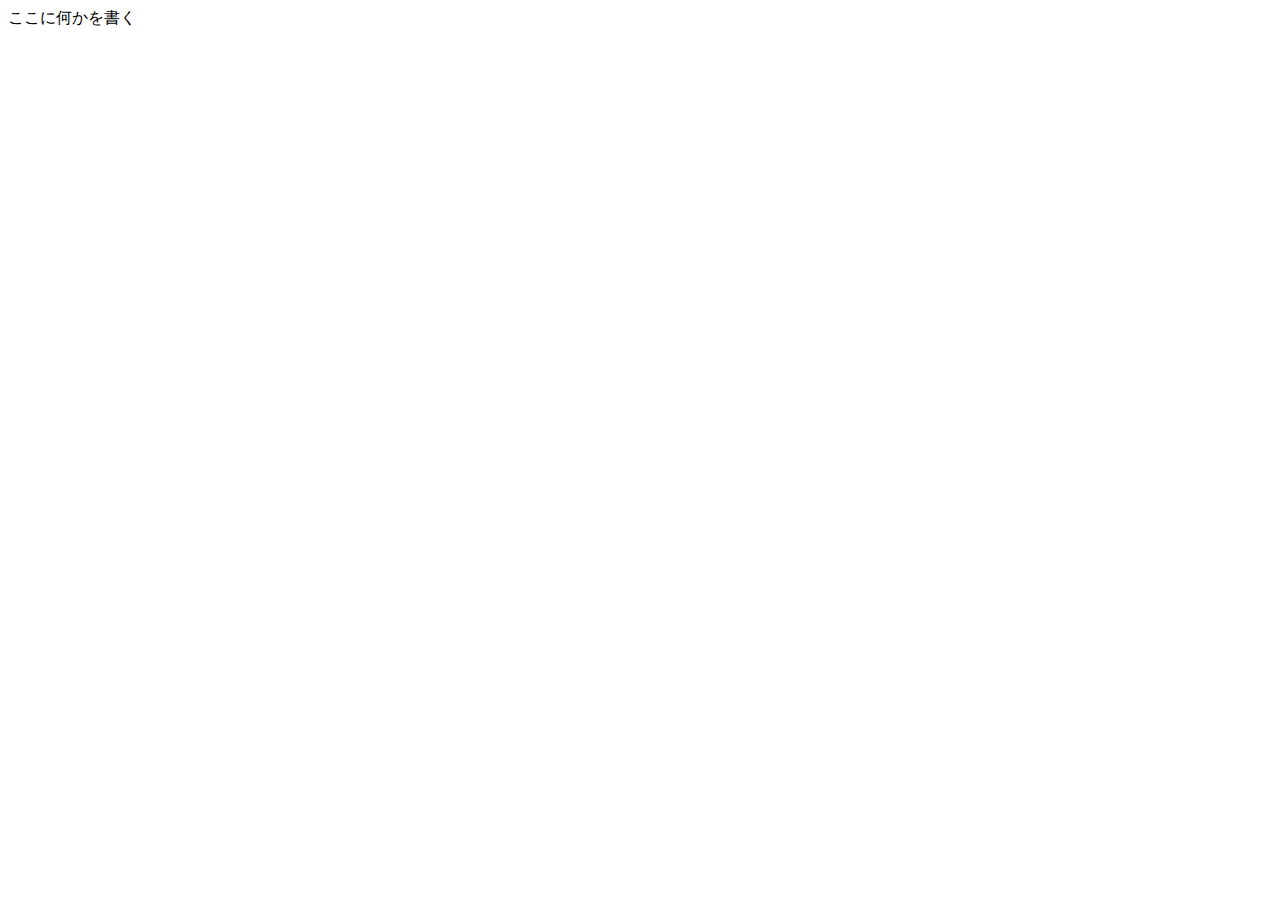
==== index.html @ 87bfe41c "Initial commit" ====
<!DOCTYPE html>
<html lang="en">
  <head>
    <meta charset="UTF-8" />
    <meta name="viewport" content="width=device-width, initial-scale=1.0" />
    <meta http-equiv="X-UA-Compatible" content="ie=edge" />
    <link rel="stylesheet" href="style.css" type="text/css" />
    <title>TerraceTechフロントエンドエンジニア養成所</title>
  </head>
  <body>
    <div>ここに何かを書く</div>
  </body>
</html>
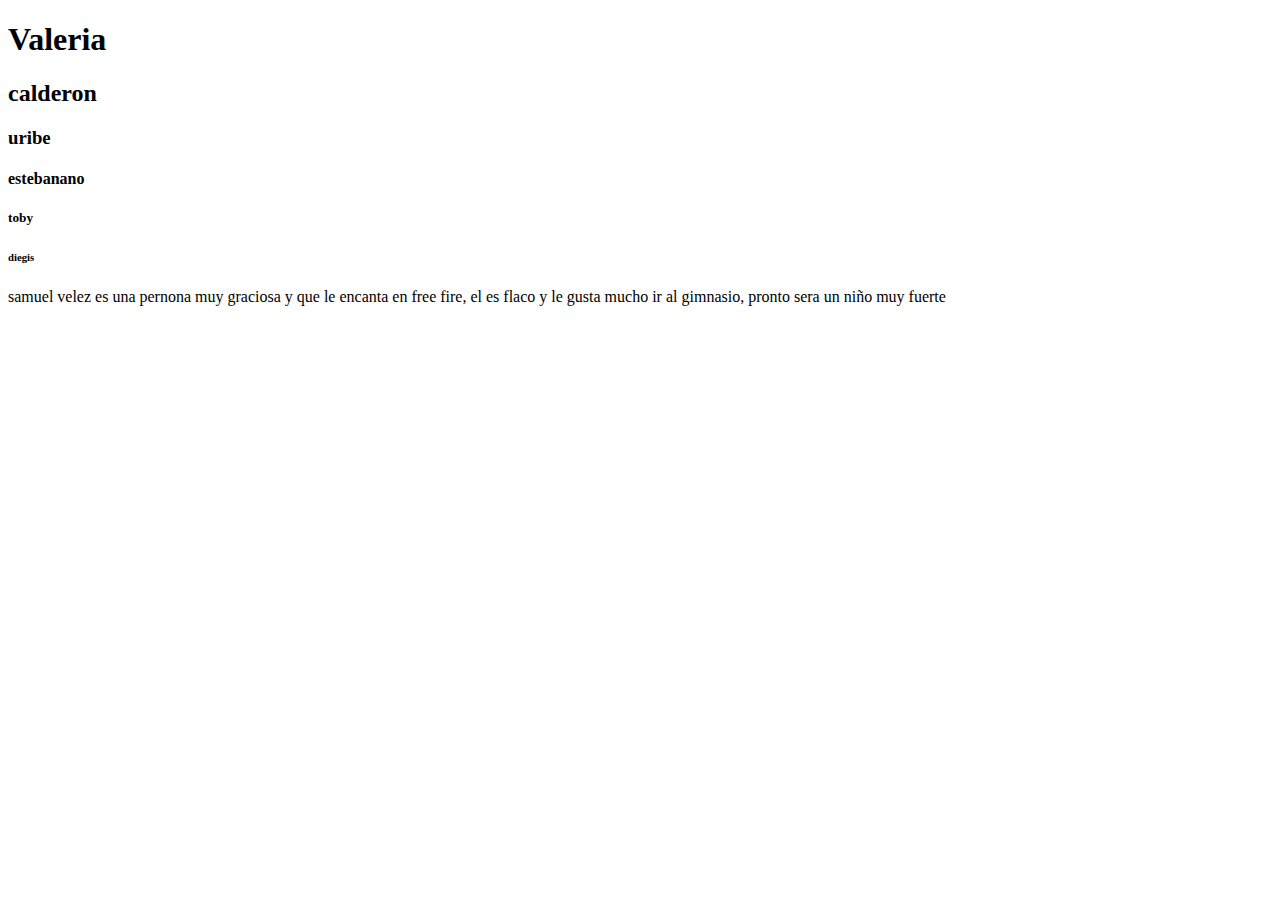
==== commit be183173: "initial commit" ====
--- a/index.html
+++ b/index.html
@@ -8,6 +8,27 @@
     <title>TerraceTechフロントエンドエンジニア養成所</title>
   </head>
   <body>
-    <div>ここに何かを書く</div>
+    <h1>
+      Valeria
+    </h1>
+    <h2>
+      calderon
+    </h2>
+    <h3>
+      uribe
+    </h3>
+    <h4>
+      estebanano
+    </h4>
+    <h5>
+      toby
+    </h5>
+    <h6>
+      diegis
+    </h6>
+    <p>
+      samuel velez es una pernona muy graciosa y que le encanta en free fire, el
+      es flaco y le gusta mucho ir al gimnasio, pronto sera un niño muy fuerte
+    </p>
   </body>
 </html>
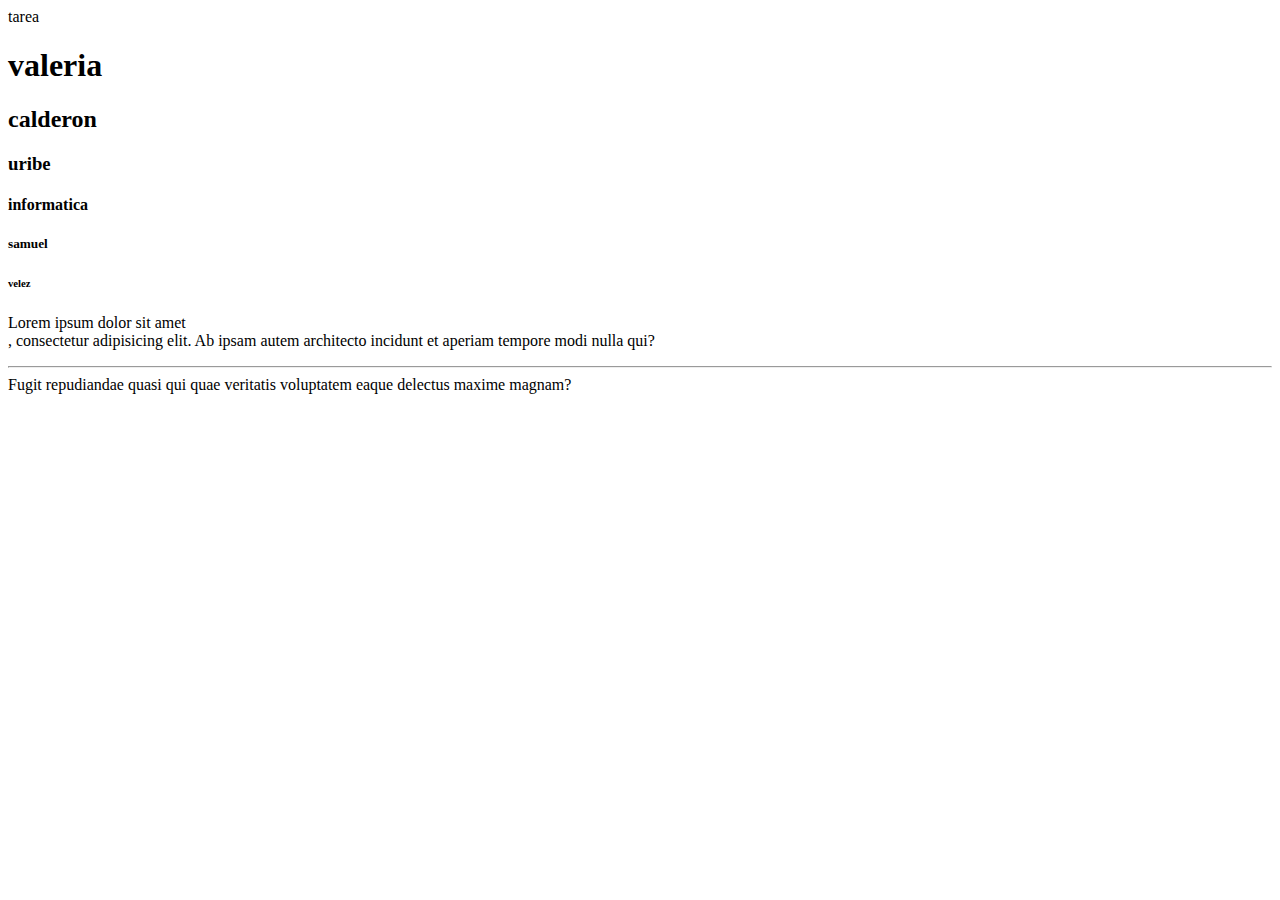
==== commit 6f14d67f: "p,br y hr" ====
--- a/index.html
+++ b/index.html
@@ -5,30 +5,19 @@
     <meta name="viewport" content="width=device-width, initial-scale=1.0" />
     <meta http-equiv="X-UA-Compatible" content="ie=edge" />
     <link rel="stylesheet" href="style.css" type="text/css" />
-    <title>TerraceTechフロントエンドエンジニア養成所</title>
+    <title>TerraceTechtarea</title>
   </head>
   <body>
-    <h1>
-      Valeria
-    </h1>
-    <h2>
-      calderon
-    </h2>
-    <h3>
-      uribe
-    </h3>
-    <h4>
-      estebanano
-    </h4>
-    <h5>
-      toby
-    </h5>
-    <h6>
-      diegis
-    </h6>
-    <p>
-      samuel velez es una pernona muy graciosa y que le encanta en free fire, el
-      es flaco y le gusta mucho ir al gimnasio, pronto sera un niño muy fuerte
-    </p>
+    <div>tarea
+      <h1>valeria</h1>
+      <h2>calderon</h2>
+      <h3>uribe</h3>
+      <h4>informatica</h4>
+      <h5>samuel</h5>
+      <h6>velez</h6>
+      <p>
+        Lorem ipsum dolor sit amet <br>, consectetur adipisicing elit. Ab ipsam autem architecto incidunt et aperiam tempore modi nulla qui? <hr> Fugit repudiandae quasi qui quae veritatis voluptatem eaque delectus maxime magnam?
+      </p>
+
   </body>
 </html>
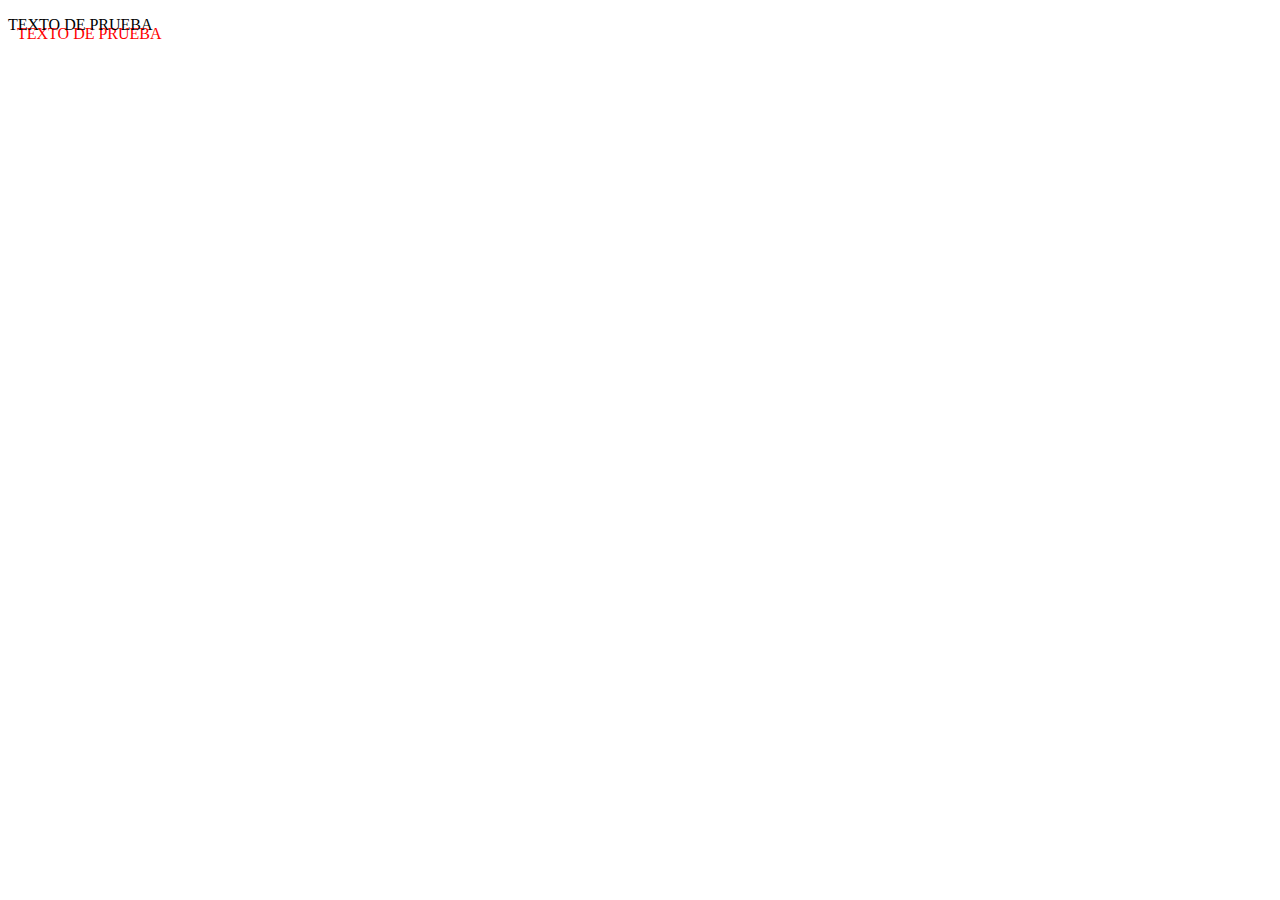
==== commit 646944dc: "rdyht tarea1" ====
--- a/index.html
+++ b/index.html
@@ -1,23 +1,13 @@
-<!DOCTYPE html>
-<html lang="en">
-  <head>
-    <meta charset="UTF-8" />
-    <meta name="viewport" content="width=device-width, initial-scale=1.0" />
-    <meta http-equiv="X-UA-Compatible" content="ie=edge" />
-    <link rel="stylesheet" href="style.css" type="text/css" />
-    <title>TerraceTechtarea</title>
-  </head>
-  <body>
-    <div>tarea
-      <h1>valeria</h1>
-      <h2>calderon</h2>
-      <h3>uribe</h3>
-      <h4>informatica</h4>
-      <h5>samuel</h5>
-      <h6>velez</h6>
-      <p>
-        Lorem ipsum dolor sit amet <br>, consectetur adipisicing elit. Ab ipsam autem architecto incidunt et aperiam tempore modi nulla qui? <hr> Fugit repudiandae quasi qui quae veritatis voluptatem eaque delectus maxime magnam?
-      </p>
-
-  </body>
-</html>
+<!DOCTYPE html>
+<html lang="en">
+  <head>
+    <meta charset="UTF-8" />
+    <meta name="viewport" content="width=device-width, initial-scale=1.0" />
+    <meta http-equiv="X-UA-Compatible" content="ie=edge" />
+    <link rel="stylesheet" href="style.css" type="text/css" />
+    <title>TerraceTechtarea</title>
+  </head>
+  <body>
+    <p id="prueba">Texto de prueba</p>
+  </body>
+</html>
--- a/style.css
+++ b/style.css
@@ -0,0 +1,4 @@
+#prueba {
+  text-shadow: 9px 9px red;
+  text-transform: uppercase;
+}
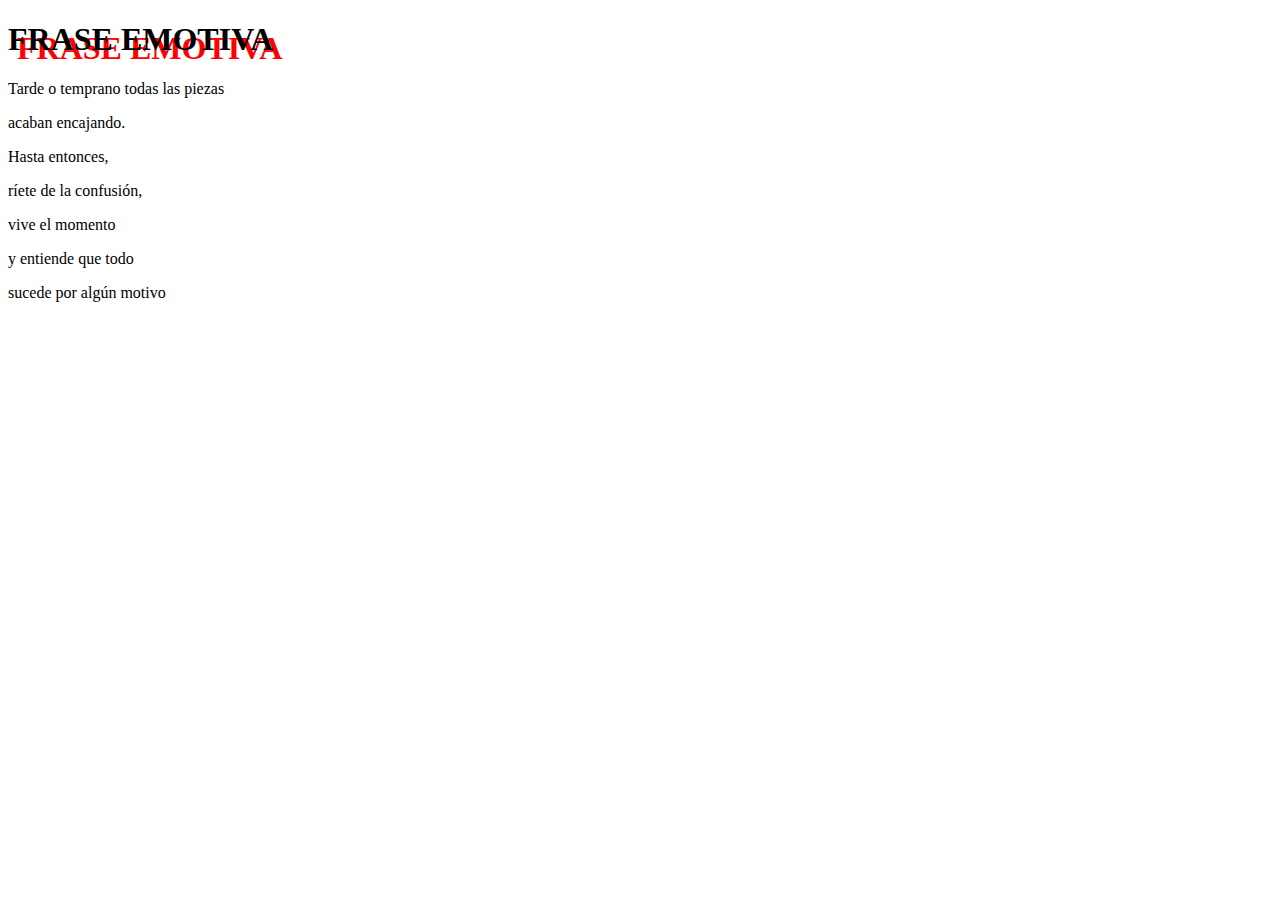
==== commit 5510c7ff: "nuevo estilo" ====
--- a/index.html
+++ b/index.html
@@ -8,6 +8,19 @@
     <title>TerraceTechtarea</title>
   </head>
   <body>
-    <p id="prueba">Texto de prueba</p>
+    <h1 id="titulo">Frase emotiva</h1>
+
+    <p id="linea1">Tarde o temprano todas las piezas</p>
+    <p id="linea2">acaban encajando.</p>
+
+    <p>Hasta entonces,</p>
+
+    <p>ríete de la confusión,</p>
+
+    <p>vive el momento</p>
+
+    <p>y entiende que todo</p>
+
+    <p>sucede por algún motivo</p>
   </body>
 </html>
--- a/style.css
+++ b/style.css
@@ -1,4 +1,4 @@
-#prueba {
+#titulo {
   text-shadow: 9px 9px red;
   text-transform: uppercase;
 }
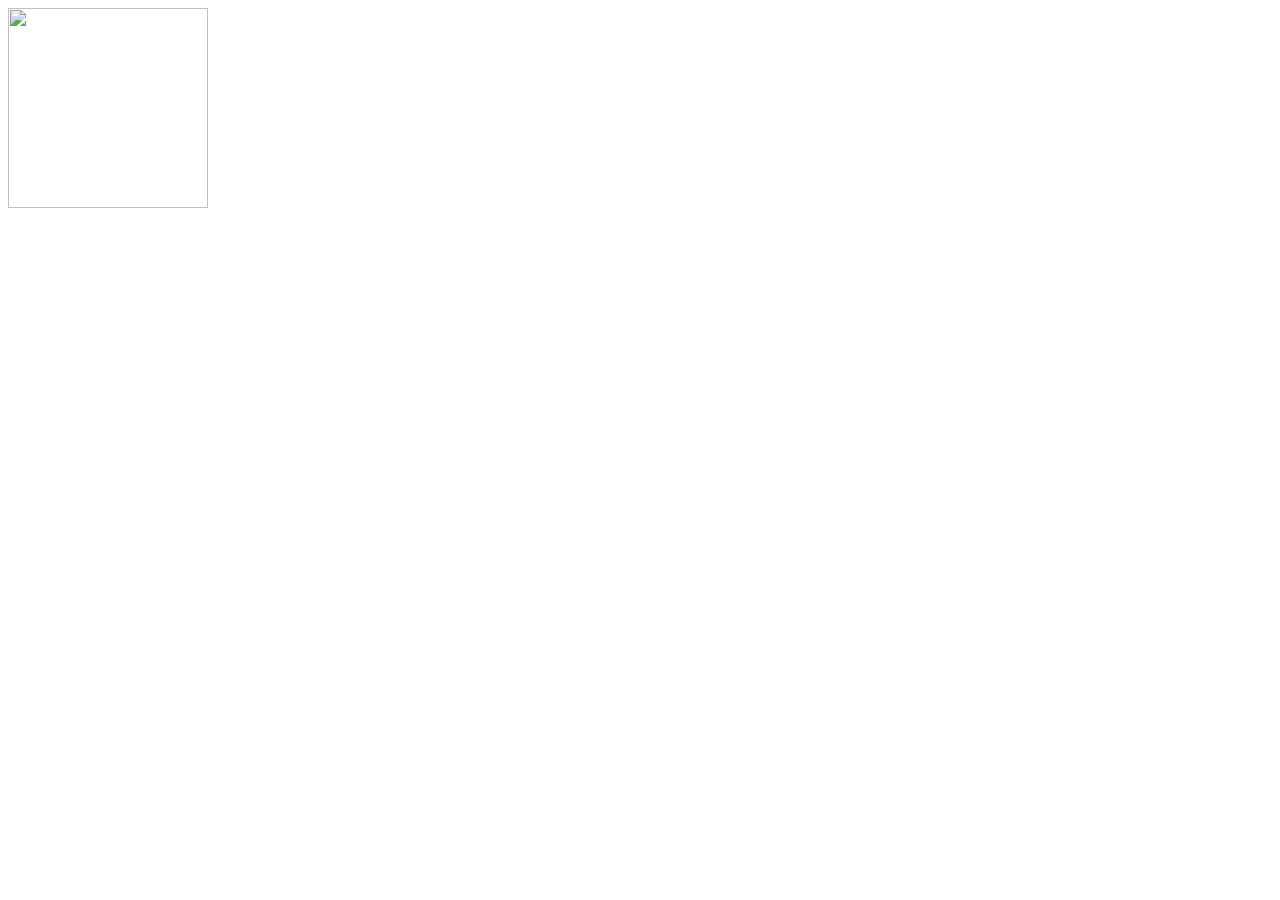
==== commit d24b87df: "imagen" ====
--- a/index.html
+++ b/index.html
@@ -8,19 +8,6 @@
     <title>TerraceTechtarea</title>
   </head>
   <body>
-    <h1 id="titulo">Frase emotiva</h1>
-
-    <p id="linea1">Tarde o temprano todas las piezas</p>
-    <p id="linea2">acaban encajando.</p>
-
-    <p>Hasta entonces,</p>
-
-    <p>ríete de la confusión,</p>
-
-    <p>vive el momento</p>
-
-    <p>y entiende que todo</p>
-
-    <p>sucede por algún motivo</p>
+    <img id="cr7" src="imagenes/cr7mujer.jpg" width="200px" height="200px" />
   </body>
 </html>
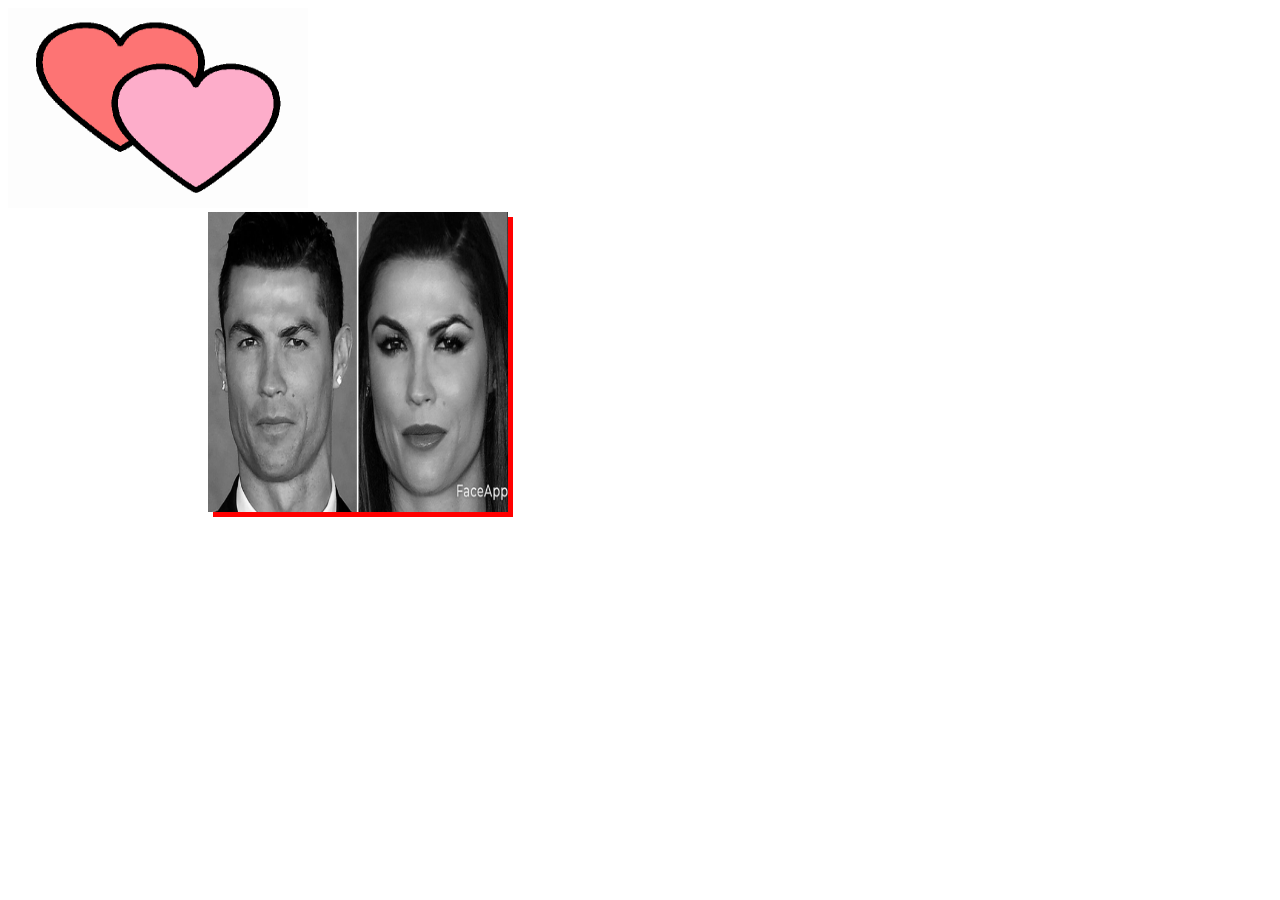
==== commit 02a75eae: "trabajo imagenes" ====
--- a/index.html
+++ b/index.html
@@ -8,6 +8,7 @@
     <title>TerraceTechtarea</title>
   </head>
   <body>
-    <img id="cr7" src="imagenes/cr7mujer.jpg" width="200px" height="200px" />
+    <img id="cora" src="imagenes/cora.jpg" width="300px" height="200px" />
+    <img id="cr7" src="imagenes/cr7 mujer.jpg" width="200px" height="200px" />
   </body>
 </html>
--- a/style.css
+++ b/style.css
@@ -0,0 +1,11 @@
+#cr7 {
+  width: 300px;
+  height: 300px;
+  margin-left: 200px;
+  display: block;
+  filter: grayscale(100%) drop-shadow(5px 5px red);
+}
+#cora {
+  width: 300px;
+  height: ;
+}
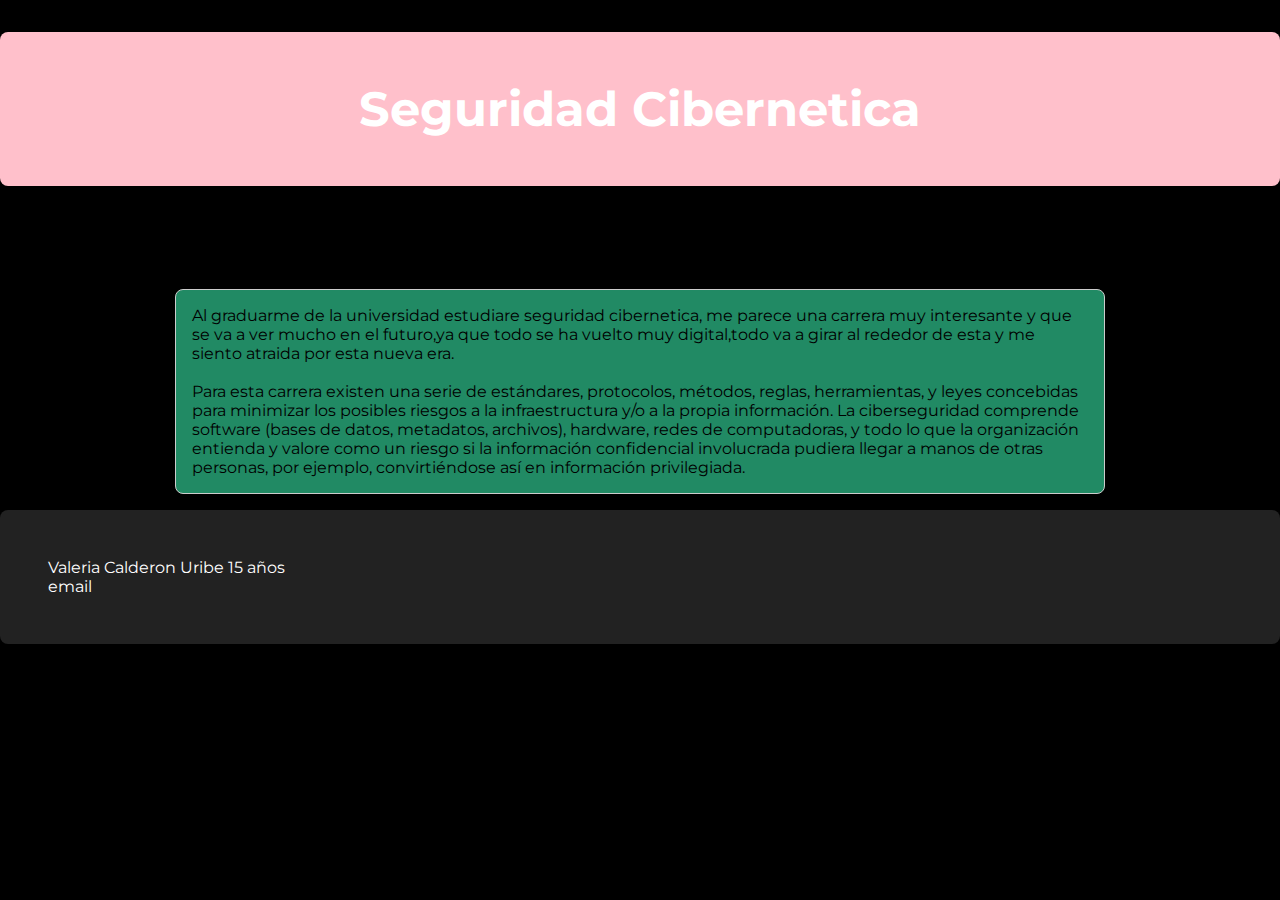
==== commit 94776c79: "Acumulativa aprendí hacer la acumulativa" ====
--- a/index.html
+++ b/index.html
@@ -1,14 +1,44 @@
 <!DOCTYPE html>
-<html lang="en">
+<html>
   <head>
-    <meta charset="UTF-8" />
-    <meta name="viewport" content="width=device-width, initial-scale=1.0" />
-    <meta http-equiv="X-UA-Compatible" content="ie=edge" />
-    <link rel="stylesheet" href="style.css" type="text/css" />
-    <title>TerraceTechtarea</title>
+    <meta charset="utf-8" />
+    <link rel="preconnect" href="https://fonts.googleapis.com" />
+    <link rel="preconnect" href="https://fonts.gstatic.com" crossorigin />
+    <link
+      href="https://fonts.googleapis.com/css2?family=Montserrat:wght@400;700&display=swap"
+      rel="stylesheet"
+    />
+    <link rel="stylesheet" href="style.css" />
+    <title>Evaluación acumulativa</title>
   </head>
+
+  <header>
+    <h1>Seguridad Cibernetica</h1>
+  </header>
   <body>
-    <img id="cora" src="imagenes/cora.jpg" width="300px" height="200px" />
-    <img id="cr7" src="imagenes/cr7 mujer.jpg" width="200px" height="200px" />
+    <h3>Instrucción</h3>
+    <p>
+      Al graduarme de la universidad estudiare seguridad cibernetica, me parece
+      una carrera muy interesante y que se va a ver mucho en el futuro,ya que
+      todo se ha vuelto muy digital,todo va a girar al rededor de esta y me
+      siento atraida por esta nueva era.
+      <br /><br />
+      ​Para esta carrera existen una serie de estándares, protocolos, métodos,
+      reglas, herramientas, y leyes concebidas para minimizar los posibles
+      riesgos a la infraestructura y/o a la propia información. La
+      ciberseguridad comprende software (bases de datos, metadatos, archivos),
+      hardware, redes de computadoras, y todo lo que la organización entienda y
+      valore como un riesgo si la información confidencial involucrada pudiera
+      llegar a manos de otras personas, por ejemplo, convirtiéndose así en
+      información privilegiada.
+    </p>
   </body>
+
+  <footer>
+    Valeria Calderon Uribe
+    <Valeria class="calderonuribe@bethlemitasbello edu co"> </Valeria>
+    15 años
+    <br />
+    <a href="mailto:email@gmail.com">email</a>
+  </footer>
 </html>
--- a/style.css
+++ b/style.css
@@ -1,11 +1,93 @@
-#cr7 {
-  width: 300px;
-  height: 300px;
-  margin-left: 200px;
-  display: block;
-  filter: grayscale(100%) drop-shadow(5px 5px red);
+html {
+  font-family: "Montserrat", sans-serif;
 }
-#cora {
-  width: 300px;
-  height: ;
+
+body {
+  margin: 0;
+  background-color: #000000;
 }
+
+header h1 {
+  background-color: pink;
+  color: white;
+  padding: 3rem 2rem;
+  font-size: 3rem;
+  text-align: center;
+  border-radius: 0.5rem;
+}
+
+h2 {
+  font-size: 2.5rem;
+  width: 70%;
+  margin-left: auto;
+  margin-right: auto;
+}
+
+h3 {
+  font-size: 2rem;
+  width: 70%;
+  margin-left: auto;
+  margin-right: auto;
+}
+
+h4 {
+  font-size: 1.5rem;
+  width: 70%;
+  margin-left: auto;
+  margin-right: auto;
+}
+
+h5 {
+  font-size: 1rem;
+  width: 70%;
+  margin-left: auto;
+  margin-right: auto;
+}
+
+body p {
+  transition: all 0.3s ease;
+  background-color: #218a64;
+  margin: 1rem 0;
+  border-radius: 0.5rem;
+  padding: 1rem 1rem;
+  cursor: pointer;
+  border: 1px solid #ccc;
+  width: 70%;
+  margin-left: auto;
+  margin-right: auto;
+}
+
+body p:hover {
+  box-shadow: 0 0.1rem 0.4rem rgba(0, 0, 0, 0.3);
+}
+
+footer {
+  background-color: #222;
+  padding: 3rem;
+  color: white;
+  border-radius: 0.5rem;
+}
+
+footer p {
+  margin: 0;
+}
+
+footer a {
+  transition: color 0.3s ease;
+  color: white;
+  text-decoration: none;
+}
+
+footer a:hover {
+  color: cornflowerblue;
+}
+
+/* Go from zero to full opacity */
+@keyframes fadeEffect {
+  from {
+    opacity: 0;
+  }
+  to {
+    opacity: 1;
+  }
+}
